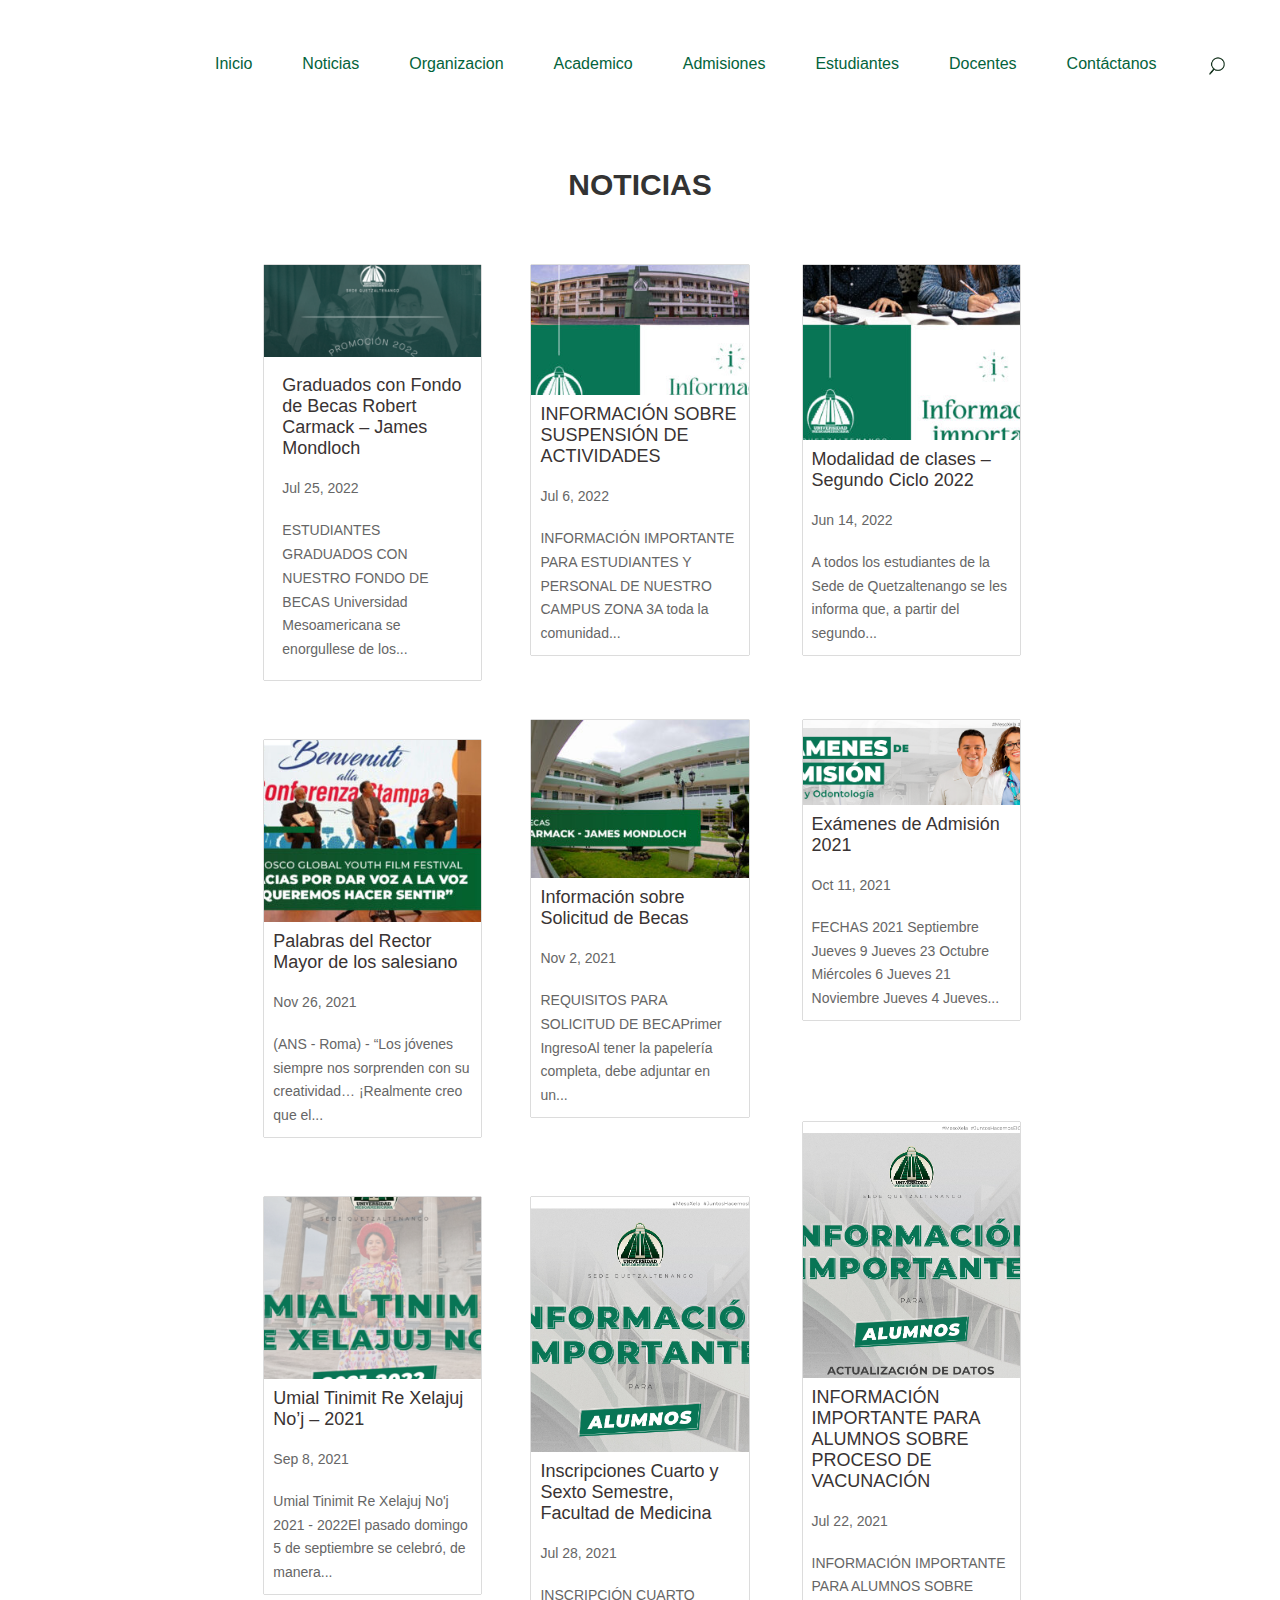
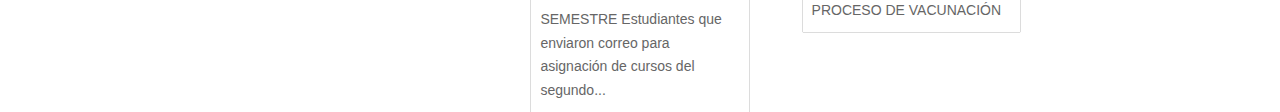
==== Html/Views/Noticias.html @ ae9753cd "Tercera Entrega" ====
<!DOCTYPE html>
<html lang="en">
<head>
    <meta charset="UTF-8">
    <meta http-equiv="X-UA-Compatible" content="IE=edge">
    <meta name="viewport" content="width=device-width, initial-scale=1.0">
    <title>Noticias | Universidad mesoamericana</title>
    <link rel="stylesheet" href="/Css/styles.css">
    <link rel="icon" href="/Assets/Imagenes/PagInicial/LogoMesoPng.png">
</head>
<body>
    <header class="bloque">    
        <div id="header">
            <ul class="menu-horizontal">
                <li><a href="/Html/Index.html">Inicio</a></li>
    
                <li><a href="">Noticias  </a></li>
    
                <li><a href="">Organizacion <i class="fa fa-angl    e-down" style="font-weight: bold;"></i> </a>
                    <ul class="menu-vertical">
                        <li><a href="">Historia</a></li>
                        <li><a href="">Ideario</a></li>
                        <li><a href="">Visión y Misión</a></li>
                        <li><a href="">Estatutos y <br> Reglamentos</a></li>
                        <li><a href="">Autoridades</a></li>
                        <li><a href="">Alianza Microsoft</a></li>
                        <li><a href="">Descargas</a></li>
                        <li><a href="">Pastoral</a></li>
                        <li><a href="">Himno de la <br> Universidad</a></li>
                        <li><a href="">Tour Virtual</a></li>
                        <li><a href="">Becas</a></li>
                        <li><a href="">Galería Meso</a></li>
                        <li><a href="">Bolsa de Empleo</a></li>
                        <li><a href="">Sede Central</a></li>
                    </ul>
                </li>
    
                <li><a href="">Academico <i class="fa fa-angle-down" style="font-weight: bold;"></i></a>
                    <ul class="menu-vertical">
                        <li><a href="">Carreras</a></li>
                        <li><a href="">Requisitos de <br> admision</a></li>
                        <li><a href="">Horario de clases</a></li>
                        <li><a href="">Calendario Académico <br> 2022</a></li>
                        <li><a href="">Pasos de Inscripción</a></li>
                        <li><a href="">Registro Académico</a></li>
                        <li><a href="">Revista Explora</a></li>
                    </ul>
                </li>
    
                <li><a href="">Admisiones <i class="fa fa-angle-down" style="font-weight: bold;"></i></a>
                    <ul class="menu-vertical">
                        <li><a href="">Exámenes de admisión</a></li>
                        <li><a href="">Entrevistas, Facultad <br> de Ingeniería</a></li>
                        <li><a href="">Entrevistas, Facultad <br> de Arquitectura</a></li>
                        
                    </ul>
                </li>
    
                <li><a href="">Estudiantes <i class="fa fa-angle-down" style="font-weight: bold;"></i></a>
                    <ul class="menu-vertical">
                        <li><a href="">Aula Virtual</a></li>
                        <li><a href="">Sitio de Estudiantes</a></li>
                        <li><a href="">Correo Institucional</a></li>
                        <li><a href="">Técnicas de Estudio</a></li>
                        <li><a href="">Revista Explora</a></li>
                    </ul>
                </li>
    
                <li><a href="">Docentes <i class="fa fa-angle-down" style="font-weight: bold;"></i></a>
                    <ul class="menu-vertical">
                        <li><a href="">Aula Virtual</a></li>
                        <li><a href="">Sitio de Docentes</a></li>
                        <li><a href="">Correo Institucional</a></li>
                        <li><a href="">Técnicas de Estudio</a></li>
                        <li><a href="">Revista Explora</a></li>   
                    </ul>
                </li>
    
                <li><a href="">Contáctanos</a></li>

                <li><a href=""> <img class="color" src="/Assets/Imagenes/PagInicial/SearchIcon.png" alt=""></a></li>
                           
            </ul>   
    </header>

    <main>
        <div class="Noticias">
            NOTICIAS
        </div>
        <div class="contenedorImagenes">
            <div class="imagen">
                <img src="/Assets/Imagenes/Noticias/1.png" alt="">
                <div class="overlay">
                    <div class="parrafo">
                        <p class="parrafo">Graduados con Fondo de Becas Robert Carmack – James Mondloch</p>
                        <p class="parrafo2">Jul 25, 2022</p>
                        <p class="parrafo3">ESTUDIANTES GRADUADOS CON NUESTRO FONDO DE BECAS Universidad Mesoamericana se enorgullese de los...</p>
                    </div>
                </div>
            </div>
            <div class="imagen2">
                <img src="/Assets/Imagenes/Noticias/2.jpg" alt="">
                <div class="overlay">
                    <p class="parrafo">INFORMACIÓN SOBRE SUSPENSIÓN DE ACTIVIDADES</p>
                    <p  class="parrafo2">Jul 6, 2022</p>
                    <p class="parrafo3">INFORMACIÓN IMPORTANTE PARA ESTUDIANTES Y PERSONAL DE NUESTRO CAMPUS ZONA 3A toda la comunidad...</p>
                </div>
            </div>
            <div class="imagen3">
                <img src="/Assets/Imagenes/Noticias/3.jpg" alt="">
                <div class="overlay">
                    <p class="parrafo">Modalidad de clases – Segundo Ciclo 2022</p>
                    <p class="parrafo2">Jun 14, 2022</p>
                    <p class="parrafo3">A todos los estudiantes de la Sede de Quetzaltenango se les informa que, a partir del segundo...</p>
                </div>
            </div>
            <div class="imagen4">
                <img src="/Assets/Imagenes/Noticias/4.jpg" alt="">
                <div class="overlay">
                    <p class="parrafo">Palabras del Rector Mayor de los salesiano</p>
                    <p class="parrafo2">Nov 26, 2021</p>
                    <p class="parrafo3">(ANS - Roma) - “Los jóvenes siempre nos sorprenden con su creatividad… ¡Realmente creo que el...</p>
                </div>
            </div>
            <div class="imagen5">
                <img src="/Assets/Imagenes/Noticias/5.jpg" alt="">
                <div class="overlay">
                    <p class="parrafo">Información sobre Solicitud de Becas</p>
                    <p class="parrafo2">Nov 2, 2021</p>
                    <p class="parrafo3">REQUISITOS PARA SOLICITUD DE BECAPrimer IngresoAl tener la papelería completa, debe adjuntar en un...</p>
                </div>
            </div>
            <div class="imagen6">
                <img src="/Assets/Imagenes/Noticias/6.png" alt="">
                <div class="overlay">
                    <p class="parrafo">Exámenes de Admisión 2021</p>
                    <p class="parrafo2">Oct 11, 2021</p>
                    <p class="parrafo3">FECHAS 2021 Septiembre Jueves 9 Jueves 23 Octubre Miércoles 6 Jueves 21 Noviembre Jueves 4 Jueves...</p>
                </div>
            </div>
            <div class="imagen7">
                <img src="/Assets/Imagenes/Noticias/7.png" alt="">
                <div class="overlay">
                    <p class="parrafo">Umial Tinimit Re Xelajuj No’j – 2021</p>
                    <p class="parrafo2">Sep 8, 2021</p>
                    <p class="parrafo3">Umial Tinimit Re Xelajuj No'j 2021 - 2022El pasado domingo 5 de septiembre se celebró, de manera...</p>
                </div>
            </div>
            <div class="imagen8">
                <img src="/Assets/Imagenes/Noticias/8.jpg" alt="">
                <div class="overlay">
                    <p class="parrafo">Inscripciones Cuarto y Sexto Semestre, Facultad de Medicina</p>
                    <p class="parrafo2">Jul 28, 2021</p>
                    <p class="parrafo3">INSCRIPCIÓN CUARTO SEMESTRE Estudiantes que enviaron correo para asignación de cursos del segundo...</p>
                </div>
            </div>
            <div class="imagen9">
                <img src="/Assets/Imagenes/Noticias/9.jpg" alt="" width="">
                <div class="overlay">
                    <p class="parrafo">INFORMACIÓN IMPORTANTE PARA ALUMNOS SOBRE PROCESO DE VACUNACIÓN</p>
                    <p class="parrafo2">Jul 22, 2021</p>
                    <p class="parrafo3">INFORMACIÓN IMPORTANTE PARA ALUMNOS SOBRE PROCESO DE VACUNACIÓN</p>
                </div>
            </div>
        </div>
    </main>


</body>
</html>
---- Css/styles.css ----
/* header{
    background: #2c3e50;
    color:#fff;
} */

.main{
    background: #f2f2f2;
}

.color{
    height: 22px;
   
 }
.color1{
    background: #34495e;
    color: #ffff;
}
aside{
    background: #c0392b;
    color: #ffff;
}
footer{
    background: #16a085;
    color: #ffff;
}

.bloque{
    display: flex;
    color: black;
    height: 100px;
    background-color: FFFFFF;
}
hr{
    
    position: absolute;
    top: 200px;
}

hr{
   
    position: absolute;
    top: 90px;
}
*{
	margin:0px;
	padding:0px;
}

#header {
	margin: 40px auto auto auto;
	width:900px;
	font-family:Arial, Helvetica, sans-serif;
	
}

ul, ol {
	list-style:none;
}

.nav > li {
	float:left;
}

.nav li a {
	background-color:#FFFFFF;
	color:#01633B;
	text-decoration:none;
	padding:12px 15px;
	display:block;
}

.nav li a:hover {
	background-color:#E5E5E5;
}

.nav li ul {
	display:none;
	position:absolute;
	min-width:140px;
}

.nav li:hover > ul {
	display:block;
}

.nav li ul li {
	position:relative;
}

.nav li ul li ul {
	right:-140px;
	top:0px;
}

hr{

	position: absolute;
	top: 88px;
} 

.bloque{
	display: flex;
	color: black;
	height: 100px;
	background-color: FFFFFF;
	
}

.fondo1{
	z-index: -1;
	position:absolute;
	top: 151px;
	right: 281px;
}
	
.logo2{
	z-index: -1;
	position: absolute;
	top: 212px;
	left: 571px;
}

.NuestrasC{
	position: absolute;
	top: 576px;
	left: 530px;
}

#NuestrasC img:hover{
	transform: scale(1.15);
}

	#NuestrasC img{
	transition: all 300ms;
	position: relative;
} 

.font1{
	font-family: candara;
	font-weight:bold;
	font-size: 30px;
	color: rgb(51, 51, 51) ;
	position: absolute;
	top: 501px;
	left: 513px;
}
.font2{
	font-family: Open Sans,Arial,sans-serif;
	font-weight:lighter;
	color: rgb(102, 102, 102);
	font-size: 14.5px;
	text-align: center;
	position: absolute;
	top: 437px;
	left: 404px;
}

.font3{
	font-family: Open Sans,Arial,sans-serif;
	font-weight: 500;
	color: rgb(102, 102, 102);
	font-size: 14.5px;
	text-align: center;
	position: absolute;
	top: 445px;
	left: 458px;
}

.UniversidadMesoamericana{
	z-index: -1;
	position: absolute;
	top: 388px;
	left: 389px;    
}

.menu-horizontal{
    list-style: none;
    display: flex;
    justify-content: space-around;
}

.menu-horizontal >li >a {
    display: block;
    padding: 15px 25px;
    color: rgb(3, 99, 59);
    
    text-decoration: none;
}

.menu-horizontal >li:hover{
    background-color: rgb(226, 223, 223);
}

.menu-vertical{
    z-index:10;
    position: absolute;
    display: none;
    list-style: none;
    width: 200px;
    background-color: rgb(253, 253, 253);
    

}

.menu-horizontal li:hover .menu-vertical{
    display: block;
}

.menu-vertical li:hover{
    z-index:10;
    background-color: rgba(201, 201, 201, 0.801);
}

.menu-vertical li a{
    z-index:10;
    display: block;
    color: rgb(3, 99, 59);
    padding: 15px 15px 15px 20px;
    text-decoration: none;
}

.form{
  
    position: absolute;
    bottom: -350px;
    left: 400px;
  
}

.formInput{
    background-color: rgb(238, 238, 238);
    border-bottom-color: rgb(238, 238, 238);
    border-right-color: rgb(238, 238, 238);
    border-left-color: rgb(238, 238, 238);
    border-top-color: rgb(238, 238, 238);
    border-left-style: solid;
    border-right-style: solid;
    border-left-width: 0px;
    border-top-style: solid;
    font-family:Open Sans,Arial,sans-serif ;
    text-align: start;
    width: 491.375px;
   font-weight: 400;
   font-size: 14px;
    padding: 16px;
}


.formInput2{
    font-family:Open Sans,Arial,sans-serif ;
    text-align: start;
    width: 1014.12px;
   font-weight: 400;
   font-size: 14px;
    padding: 16px;

    background-color: rgb(238, 238, 238);
    border-bottom-color: rgb(238, 238, 238);
    border-right-color: rgb(238, 238, 238);
    border-left-color: rgb(238, 238, 238);
    border-top-color: rgb(238, 238, 238);
    border-left-style: solid;
    border-right-style: solid;
    border-left-width: 0px;
    border-top-style: solid;
}

.formtitle{
    color: rgb(51, 51, 51);
    font-size: 26px;
    font-weight: 500;
    padding-bottom: 16px;
    padding-top: 0px;
    padding-right: 0px;
    padding-left: 0px;
    text-size-adjust: 100%;
}

.enviarimg{
position: absolute;
right: -5px;
}

.terceraseccion{
    width: 100%;
    height: 470px;
    background: #083607;
    /* fallback for old browsers */
    background: -webkit-linear-gradient(to right, hsla(134, 85%, 8%, 0.038), hsla(134, 85%, 8%, 0.022)), url(/Assets/Images/FondoMeso.jpg);
    /* Chrome 10-25, Safari 5.1-6 */
    background: linear-gradient(to right, hsla(134, 85%, 8%, 0.807), hsla(134, 85%, 8%, 0.637)), url(/Assets/Images/FondoMeso.jpg);
    /* W3C, IE 10+/ Edge, Firefox 16+, Chrome 26+, Opera 12+, Safari 7+ */
    background-size: cover;
    background-attachment: fixed;
    position: relative;
    top: 1300px;
}


.h1carrusel{
	font-weight: 700;
    font-size: 35pxs;
    font-family: Open Sans,Arial,sans-serif ;
    line-height: 35px;
    text-size-adjust: 100%;
    color: white;
    text-align: center;
    padding-top: 100px;
}
.h2carrusel{
	font-family: Open Sans,Arial,sans-serif ;
    text-decoration: none;
    text-align: center;
    margin-top: 90px;
    font-size: 25px;
    font-weight: 10;
    color:white;
}

.h3carrusel{
	font-family: Open Sans,Arial,sans-serif ;
    text-align: center;
   
    margin-top: 25px;
    font-size: 25px;
    font-weight:lighter;
    color:white;
}

.h4carrusel{
	font-family: Open Sans,Arial,sans-serif ;
    text-align: center;
    margin-top: 30px;
    font-size: 25px;
    font-weight: lighter;
    color:white;
}
.fondgreen{
    position: absolute;
    bottom: 0;
    width: 100%;
}


/* ESPACIO PARA NOTICAS */


.Noticias{
    text-align: center;
    margin-top: 70px;
    background-position-x: 0px;
    background-position-y: 0px;
    font-family: Arial, Helvetica, sans-serif;
    font-size: 30px;
    font-weight: 700;
    color: rgb(51,51,51);
    line-height: 30px;
  
}

.contenedorImagenes{    
                        
    display: flex;
    width: 53%;
    
    margin: auto;
    margin-top: 65px;
    
    justify-content: space-around;
    flex-wrap: wrap;

}

.contenedorImagenes .imagen{
    
    width: 32%;
    position: relative;
    right: 41px;
    height: 415px;
    margin-bottom: 5px;
    box-shadow: 0px 0px 1px 0px rgb(51,51,51);  
   
}
.contenedorImagenes .imagen2{
    width: 32%;
    position: relative;
   
    height: 390px;
    margin-bottom: 5px;
    box-shadow: 0px 0px 1px 0px rgb(51,51,51);
   
}
.contenedorImagenes .imagen3{
    width: 32%;
    position: relative;
    left: 45px;
    height: 390px;
    margin-bottom: 5px;
    box-shadow: 0px 0px 1px 0px rgb(51,51,51);
   
}

.contenedorImagenes .imagen4{
    width: 32%;
    position: relative;
    top: 55px;
    right: 41px;
    height: 397px;
    margin-bottom: 5px;
    box-shadow: 0px 0px 1px 0px rgb(51,51,51);
   
}

.contenedorImagenes .imagen5{
    width: 32%;
    position: relative;
    top: 35px;
    height: 397px;
    margin-bottom: 5px;
    box-shadow: 0px 0px 1px 0px rgb(51,51,51);
    
}

.contenedorImagenes .imagen6{
    width: 32%;
    position: relative;
    top: 35px;
    left: 45px;
    height: 300px;
    margin-bottom: 5px;
    box-shadow: 0px 0px 1px 0px rgb(51,51,51);
  
    }

.contenedorImagenes .imagen7{
width: 32%;
position: relative;
top: 110px;
right: 41px;
height: 397px;
margin-bottom: 5px;
box-shadow: 0px 0px 1px 0px rgb(51,51,51);

}

.contenedorImagenes .imagen8{
width: 32%;
position: relative;
top: 110px;

height: 515px;
margin-bottom: 5px;
box-shadow: 0px 0px 1px 0px rgb(51,51,51);

}

.contenedorImagenes .imagen9{
width: 32%;
position: relative;
top: 35px;
left: 45px;
height: 510px;
margin-bottom: 5px;
box-shadow: 0px 0px 1px 0px rgb(51,51,51);

}

.imagen img{
    width: 100%;
    height: 50%;
    object-fit: cover;
}

.imagen2 img{
    width: 100%;
    height: 52%;
    object-fit: cover;
}

.imagen3 img{
    width: 100%;
    height: 52%;
    object-fit: cover;
}

.imagen4 img{
    width: 100%;
    height: 50%;
    object-fit: cover;
}

.imagen5 img{
    width: 100%;
    height: 50%;
    object-fit: cover;
}

.imagen6 img{
    width: 100%;
    height: 42%;
    object-fit: cover;
}

.imagen7 img{
    width: 100%;
    height: 50%;
    object-fit: cover;
}

.imagen8 img{
    width: 100%;
    height: 60%;
    object-fit: cover;
}

.imagen9 img{
    width: 100%;
    height: 57%;
    object-fit: cover;
}



.overlay{
    position: absolute;
    
    bottom: 0;
    left: 0;
    background:  rgb(255, 255, 255);
}

@media screen and (max-width:1000px){
    .contenedorImagenes{
        width: 95%;
    }
}

@media screen and (max-width: 700px){
    .contenedorImagenes{
        width: 90%;
    }
    .contenedorImagenes .imagen{
        width: 48%;
    }
    
    
    .contenedorImagenes .imagen2{
        width: 48%;
    }

    .contenedorImagenes .imagen3{
        width: 48%;
    }

    .contenedorImagenes .imagen4{
        width: 48%;
    }

    .contenedorImagenes .imagen5{
        width: 48%;
    }

    .contenedorImagenes .imagen6{
        width: 48%;
    }

    .contenedorImagenes .imagen7{
        width: 48%;
    }

    .contenedorImagenes .imagen8{
        width: 48%;
    }
    .contenedorImagenes .imagen9{
        width: 48%;
    }
}

.parrafo{
    font-family: Arial, Helvetica, sans-serif;
    color: rgb(57, 51, 51);
    font-size: 18px;
    font-weight:lighter;
    text-size-adjust: 100%;
    padding: 9px;
  
}

.parrafo2{
    font-family: Arial, Helvetica, sans-serif;
    color: rgb(102, 102, 102);
    font-size: 14px;
    font-weight: 400;
    line-height: 23.8px;
    padding: 9px;
  
}

.parrafo3{
    font-family: Arial, Helvetica, sans-serif;
    color: rgb(102, 102, 102);
    font-size: 14px;
    font-weight: 400;
    line-height: 23.8px;
    padding: 9px;
  
}
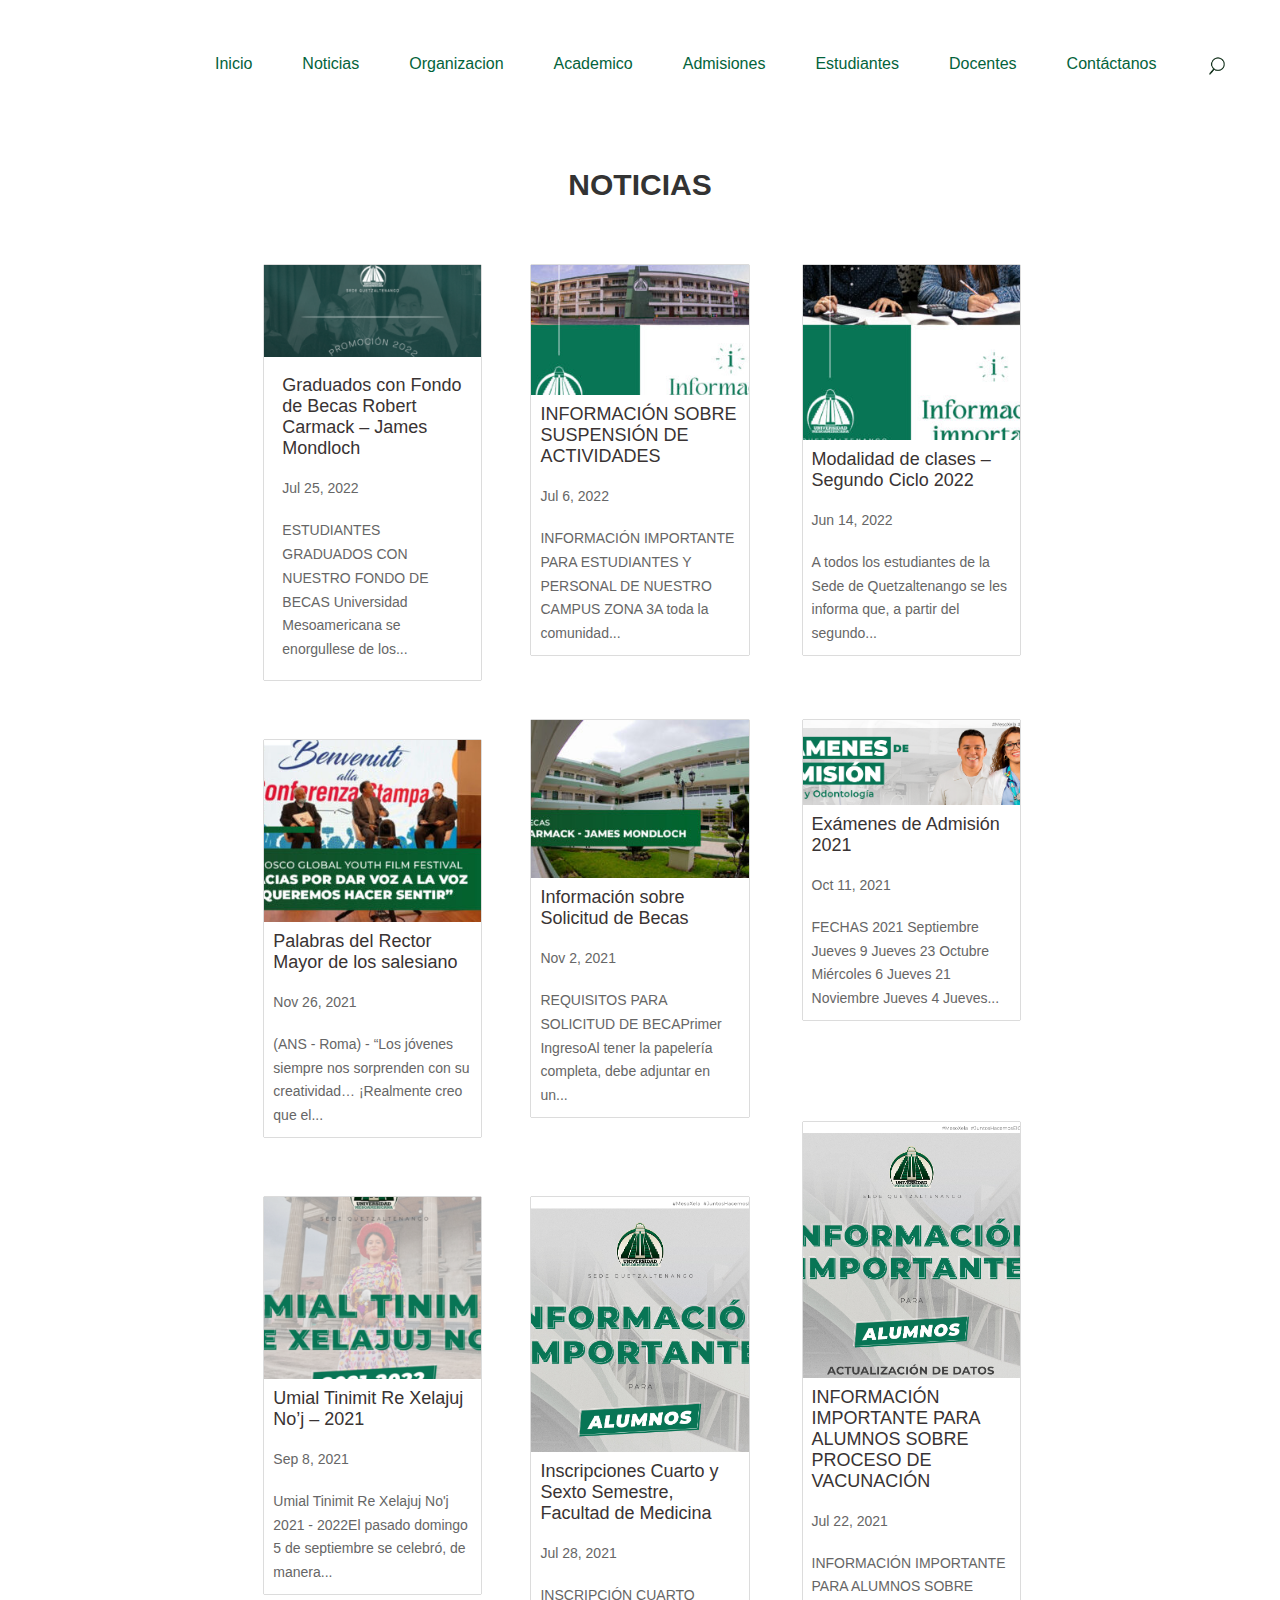
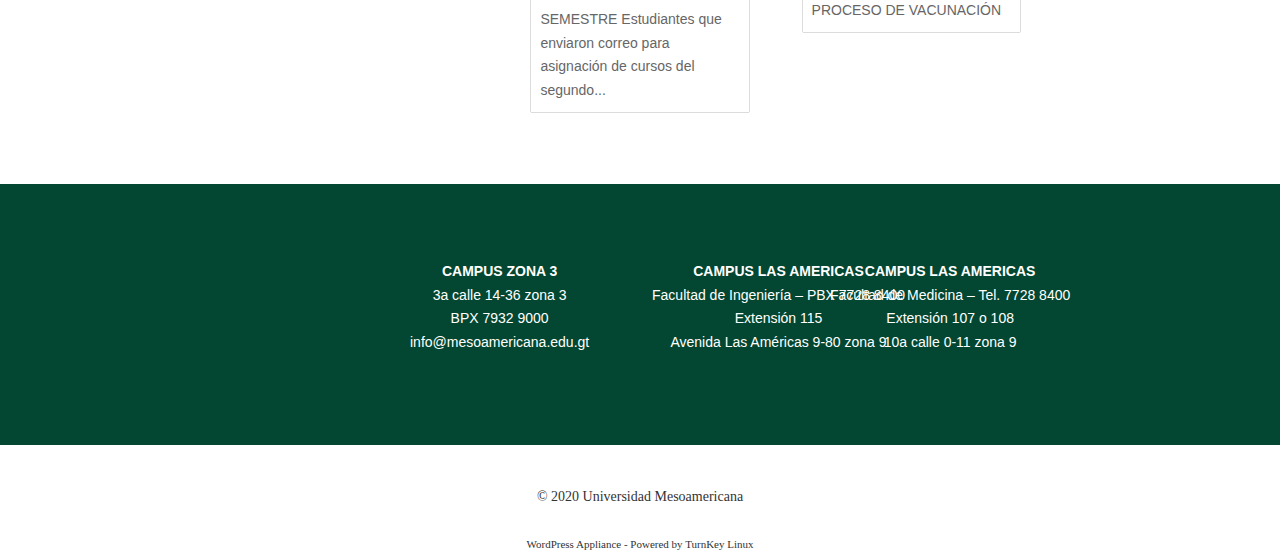
==== commit e84304b5: "Cuarta Entrega" ====
--- a/Html/Views/Noticias.html
+++ b/Html/Views/Noticias.html
@@ -165,6 +165,31 @@
         </div>
     </main>
 
+    <footer>
+        <div class="Noticiasfooter">
+            <div class="footerposicion1">
+                <div class="footerTxt1">CAMPUS ZONA 3 <br> <span class="footerTxt2">
+                    3a calle 14-36 zona 3 <br> BPX 7932 9000 <br>
+                    info@mesoamericana.edu.gt </span>
+                </div>
+            </div>
+            <div class="footerposicion2">
+                <div class="footerTxt1">CAMPUS LAS AMERICAS<br> <span class="footerTxt2">
+                    Facultad de Medicina – Tel. 7728  8400<br> Extensión 107 o 108 <br>
+                    10a calle 0-11 zona 9 </span>
+                </div>
+            </div>
+            <div class="footerposicion3"> 
+                <div class="footerTxt1">CAMPUS LAS AMERICAS<br> <span class="footerTxt2">
+                    Facultad de Ingeniería – PBX 7728 8400<br> Extensión 115 <br>
+                    Avenida Las Américas 9-80 zona 9 </span>
+                </div>
+            </div>
+            <div class="DerechosR">© 2020 Universidad Mesoamericana</div>
+            <div class="wordpress">WordPress Appliance - Powered by TurnKey Linux</div>
+    </footer>
+
+
 
 </body>
 </html>--- a/Css/styles.css
+++ b/Css/styles.css
@@ -605,3 +605,129 @@
     padding: 9px;
   
 }
+
+
+
+/* FOOTER FINAL DE LA PAGINA */
+
+.siguenos{
+    position: absolute;
+    top: 3045px;
+    left: 497px;
+}
+
+.fondofooter{
+    position: absolute;
+    bottom: -173px;
+    left: 430px;
+}
+
+.logofooter1{
+    position: absolute;
+    bottom: -45px;
+    left: 130px;
+}
+
+#logofooter1 img:hover{
+    transform: scale(1.15);
+}
+
+ #logofooter1 img{
+    transition: all 300ms;
+    position: relative;
+} 
+
+.logofooter2{
+    position: absolute;
+    bottom: -50px;
+    left: 190px;
+}
+
+.logofooter3{
+    position: absolute;
+    bottom: -52px;
+    left: 260px;
+}
+
+.InicioFooter{
+    display: flex;
+    position: absolute;
+    right: 0;
+    left: 0;
+    bottom: -1745px;
+    color: black;
+    height: 261px;
+    background-color: rgb(3, 71, 50);
+}
+
+.Noticiasfooter{
+    display: flex;
+    position: absolute;
+    right: 0;
+    left: 0;
+    bottom: -1145px;
+    color: black;
+    height: 261px;
+    background-color: rgb(3, 71, 50);
+}
+
+.footerTxt1{
+    text-decoration: none;
+    text-align: center;
+    font-family: Open Sans,Arial,sans-serif;
+    color: white;
+    font-size: 14px;
+    font-weight: 700;
+    line-height: 23.8px;
+}
+
+.footerTxt2{
+    text-decoration: none;
+    font-family: Open Sans,Arial,sans-serif;
+    font-size: 14px;
+    font-weight: 500;
+    line-height: 23.8px;
+}
+.footerposicion1{
+    text-align: center;
+    position: absolute;
+    bottom: 90px;
+   left: 410px;
+}
+
+
+.footerposicion2{
+    text-align: center;
+    position: absolute;
+    bottom: 90px;
+    left: 830px;
+}
+
+
+.footerposicion3{
+    text-align: center;
+    position: absolute;
+    bottom: 90px;
+    right: 375px;
+   
+}
+
+.DerechosR{
+    font-size: 14px;
+    color: rgb(51,51,51);
+    position: absolute;
+    text-align: center;
+    bottom: -60px;
+    right: 0;
+    left: 0;
+}
+
+.wordpress{
+    font-size: 11px;
+    color: rgb(51,51,51);
+    position: absolute;
+    text-align: center;
+    right: 0;
+    left: 0;
+    bottom: -105px;
+}